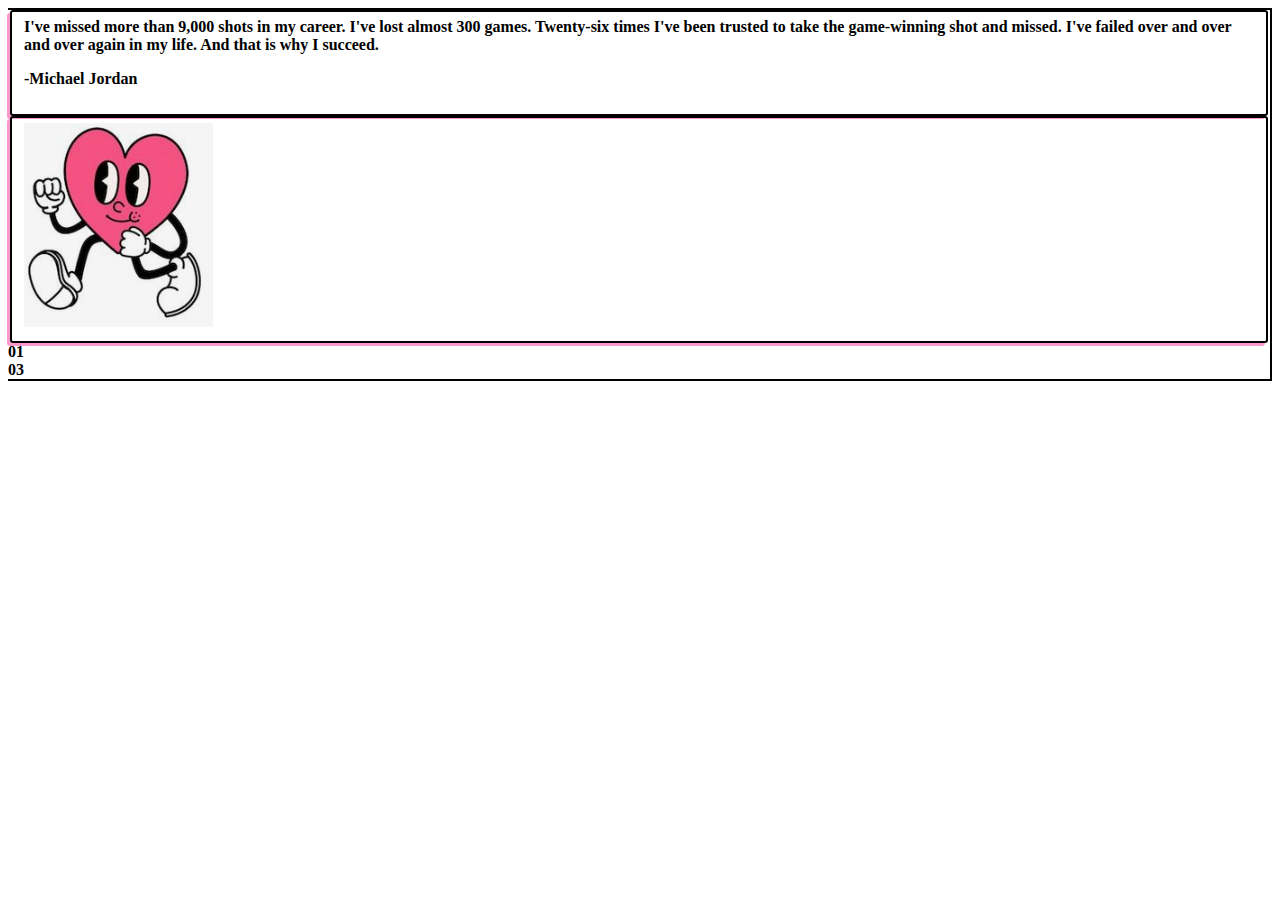
==== test.html @ 791645fb "progressbar tests" ====
<!DOCTYPE html>
<html lang="en">
  <head>
    <meta charset="utf-8" />
    <meta name="viewport" content="width=device-width, initial-scale=1" />
    <title>Bootstrap demo</title>
    <link
      href="https://cdn.jsdelivr.net/npm/bootstrap@5.3.2/dist/css/bootstrap.min.css"
      rel="stylesheet"
      integrity="sha384-T3c6CoIi6uLrA9TneNEoa7RxnatzjcDSCmG1MXxSR1GAsXEV/Dwwykc2MPK8M2HN"
      crossorigin="anonymous"
    />
    <link rel="stylesheet" type="text/css" href="style.css" />
  </head>
  <body>
    <div class="right-container d-flex flex-column p2 w-50">
      <fieldset class="citation-box d-flex flex-column m-3 p-3">
        I've missed more than 9,000 shots in my career. I've lost almost 300
        games. Twenty-six times I've been trusted to take the game-winning shot
        and missed. I've failed over and over and over again in my life. And
        that is why I succeed.
        <p id="authorCitation" class="d-flex align-items-end">
          -Michael Jordan
        </p>
      </fieldset>
      <fieldset class="avatar-box m-3">
        <img src="/assets/heart-avatar.png" alt="avatar" class="w-100" />
      </fieldset>
      <!-- ici -->
      <div class="d-flex">
        <div class="p-2">01</div>
        <div class="p-2 flex-grow-1">
          <div
            class="progress"
            role="progressbar"
            aria-label="Danger striped example"
            aria-valuenow="100"
            aria-valuemin="0"
            aria-valuemax="100"
          >
            <div
              class="progress-bar progress-bar-striped"
              style="width: 100%"
            ></div>
          </div>
        </div>
        <div class="p-2">03</div>
      </div>
    </div>
    <script
      src="https://cdn.jsdelivr.net/npm/bootstrap@5.3.2/dist/js/bootstrap.bundle.min.js"
      integrity="sha384-C6RzsynM9kWDrMNeT87bh95OGNyZPhcTNXj1NW7RuBCsyN/o0jlpcV8Qyq46cDfL"
      crossorigin="anonymous"
    ></script>
  </body>
</html>
---- style.css ----
:root {
    --main-pink: #ff99cc;
}

body {
    font-family: bison;
    font-weight: bold;

}
.left-container {
    background-color: var(--main-pink);
    display: flex;
    justify-content: center;
    align-items: center;
    border: solid 2px black;
}


  .citation-box {
    border: solid 2px black;
    border-radius: 3px;
    box-shadow: -3px 3px 0px var(--main-pink);
  }
  .avatar-box {
    border: solid 2px black;
    border-radius: 3px;
    box-shadow: -3px 3px 0px var(--main-pink);

  }

  .progress-bar {
    background-color: var(--main-pink);
    box-shadow: -3px 3px 0px black;
  }

.right-container {
border-top: solid 2px black;
border-right: solid 2px black;
border-bottom: solid 2px black;
}

#Circle {
    border: solid 2px black;
    border-radius: 180px;
    box-shadow: -3px 3px 0px black;
}

.image-container {
    position: relative;
  }
  
  .overlay-image {
    position: absolute;
    top: 0;
    left: 0;
  }
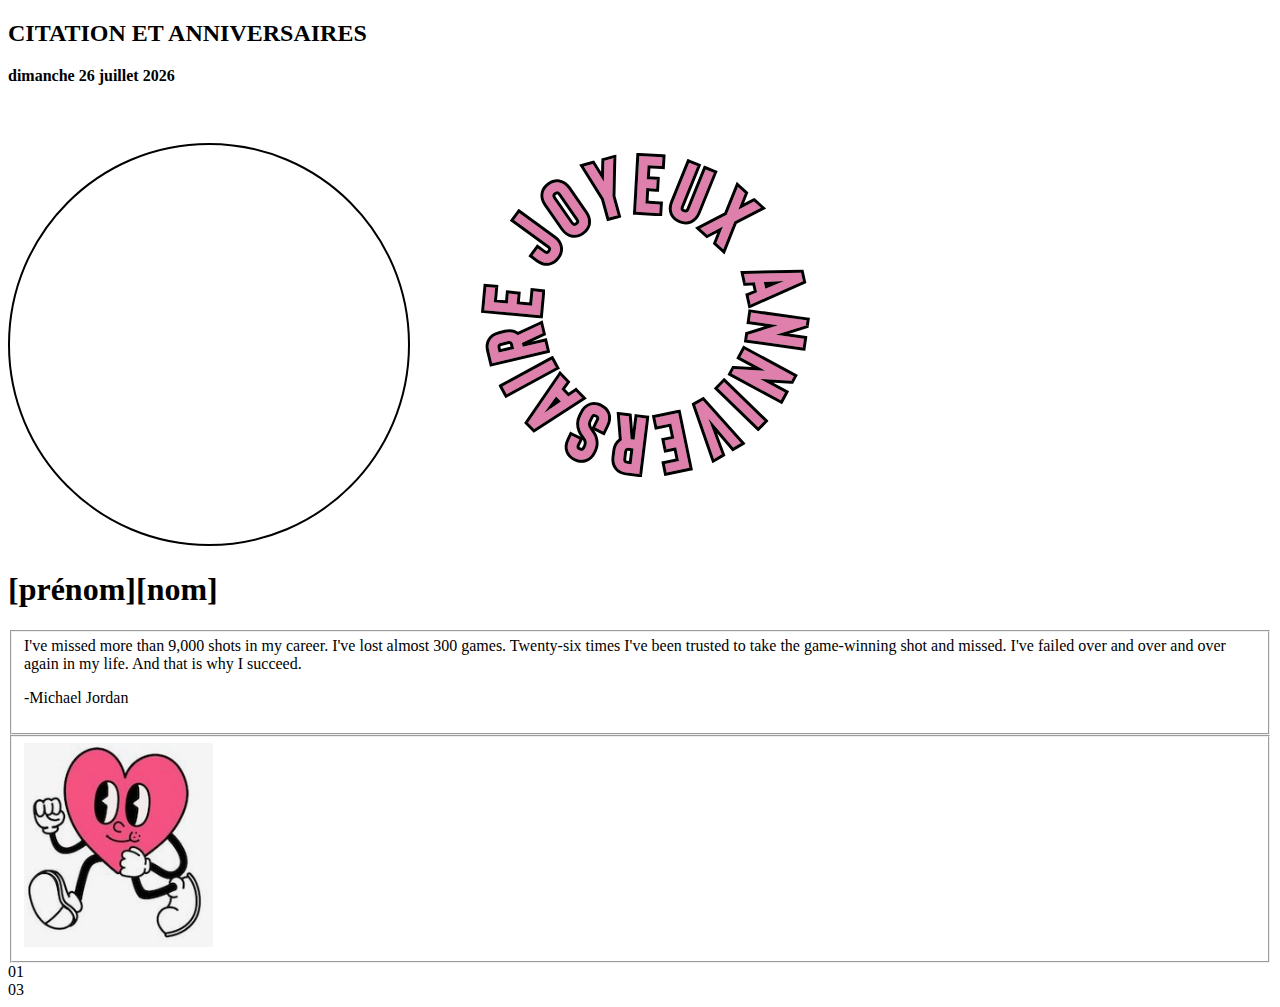
==== commit 344dfd06: "Update title and text container in index.html" ====
--- a/test.html
+++ b/test.html
@@ -3,54 +3,94 @@
   <head>
     <meta charset="utf-8" />
     <meta name="viewport" content="width=device-width, initial-scale=1" />
-    <title>Bootstrap demo</title>
+    <title>test</title>
     <link
       href="https://cdn.jsdelivr.net/npm/bootstrap@5.3.2/dist/css/bootstrap.min.css"
       rel="stylesheet"
       integrity="sha384-T3c6CoIi6uLrA9TneNEoa7RxnatzjcDSCmG1MXxSR1GAsXEV/Dwwykc2MPK8M2HN"
       crossorigin="anonymous"
     />
-    <link rel="stylesheet" type="text/css" href="style.css" />
+    <link rel="stylesheet" type="text/css" href="test.css" />
   </head>
   <body>
-    <div class="right-container d-flex flex-column p2 w-50">
-      <fieldset class="citation-box d-flex flex-column m-3 p-3">
-        I've missed more than 9,000 shots in my career. I've lost almost 300
-        games. Twenty-six times I've been trusted to take the game-winning shot
-        and missed. I've failed over and over and over again in my life. And
-        that is why I succeed.
-        <p id="authorCitation" class="d-flex align-items-end">
-          -Michael Jordan
-        </p>
-      </fieldset>
-      <fieldset class="avatar-box m-3">
-        <img src="/assets/heart-avatar.png" alt="avatar" class="w-100" />
-      </fieldset>
-      <!-- ici -->
-      <div class="d-flex">
-        <div class="p-2">01</div>
-        <div class="p-2 flex-grow-1">
-          <div
-            class="progress"
-            role="progressbar"
-            aria-label="Danger striped example"
-            aria-valuenow="100"
-            aria-valuemin="0"
-            aria-valuemax="100"
-          >
-            <div
-              class="progress-bar progress-bar-striped"
-              style="width: 100%"
-            ></div>
+    <header>
+      <div class="d-flex justify-content-between">
+        <h2>CITATION ET ANNIVERSAIRES</h2>
+        <div id="date"></div>
+      </div>
+    </header>
+    <main>
+      <div class="big-container d-flex">
+        <div class="left-container d-flex flex-column p2 w-50">
+          <div class="image-container" id="HB">
+            <img
+              id="Circle"
+              src="/assets/Ellipse.svg"
+              alt="Circle"
+              class="d-flex align-items-center w-75"
+            />
+            <img
+              id="Circle"
+              src="/assets/Group.svg"
+              alt="HB"
+              class="d-flex align-items-center w-75 overlay-image"
+            />
+          </div>
+          <div class="text-container">
+            <h1>[prénom][nom]</h1>
           </div>
         </div>
-        <div class="p-2">03</div>
+        <div class="right-container d-flex flex-column p2 w-50">
+          <fieldset class="citation-box d-flex flex-column m-3 p-3">
+            I've missed more than 9,000 shots in my career. I've lost almost 300
+            games. Twenty-six times I've been trusted to take the game-winning
+            shot and missed. I've failed over and over and over again in my
+            life. And that is why I succeed.
+            <p id="authorCitation" class="d-flex align-items-end">
+              -Michael Jordan
+            </p>
+          </fieldset>
+          <fieldset class="avatar-box m-3">
+            <img src="/assets/heart-avatar.png" alt="avatar" class="w-100" />
+          </fieldset>
+          <!-- ici -->
+          <div class="d-flex">
+            <div class="p-2">01</div>
+            <div class="p-2 flex-grow-1">
+              <div
+                class="progress"
+                role="progressbar"
+                aria-label="Danger striped example"
+                aria-valuenow="100"
+                aria-valuemin="0"
+                aria-valuemax="100"
+              >
+                <div
+                  class="progress-bar progress-bar-striped"
+                  style="width: 100%"
+                ></div>
+              </div>
+            </div>
+            <div class="p-2">03</div>
+          </div>
+        </div>
       </div>
-    </div>
+    </main>
     <script
       src="https://cdn.jsdelivr.net/npm/bootstrap@5.3.2/dist/js/bootstrap.bundle.min.js"
       integrity="sha384-C6RzsynM9kWDrMNeT87bh95OGNyZPhcTNXj1NW7RuBCsyN/o0jlpcV8Qyq46cDfL"
       crossorigin="anonymous"
     ></script>
+    <!-- script pour la date -->
+    <script>
+      var options = {
+        weekday: "long",
+        year: "numeric",
+        month: "long",
+        day: "numeric",
+      };
+      document.getElementById("date").innerHTML =
+        "<b>" + new Date().toLocaleDateString("fr-FR", options) + "</b>";
+    </script>
   </body>
 </html>
